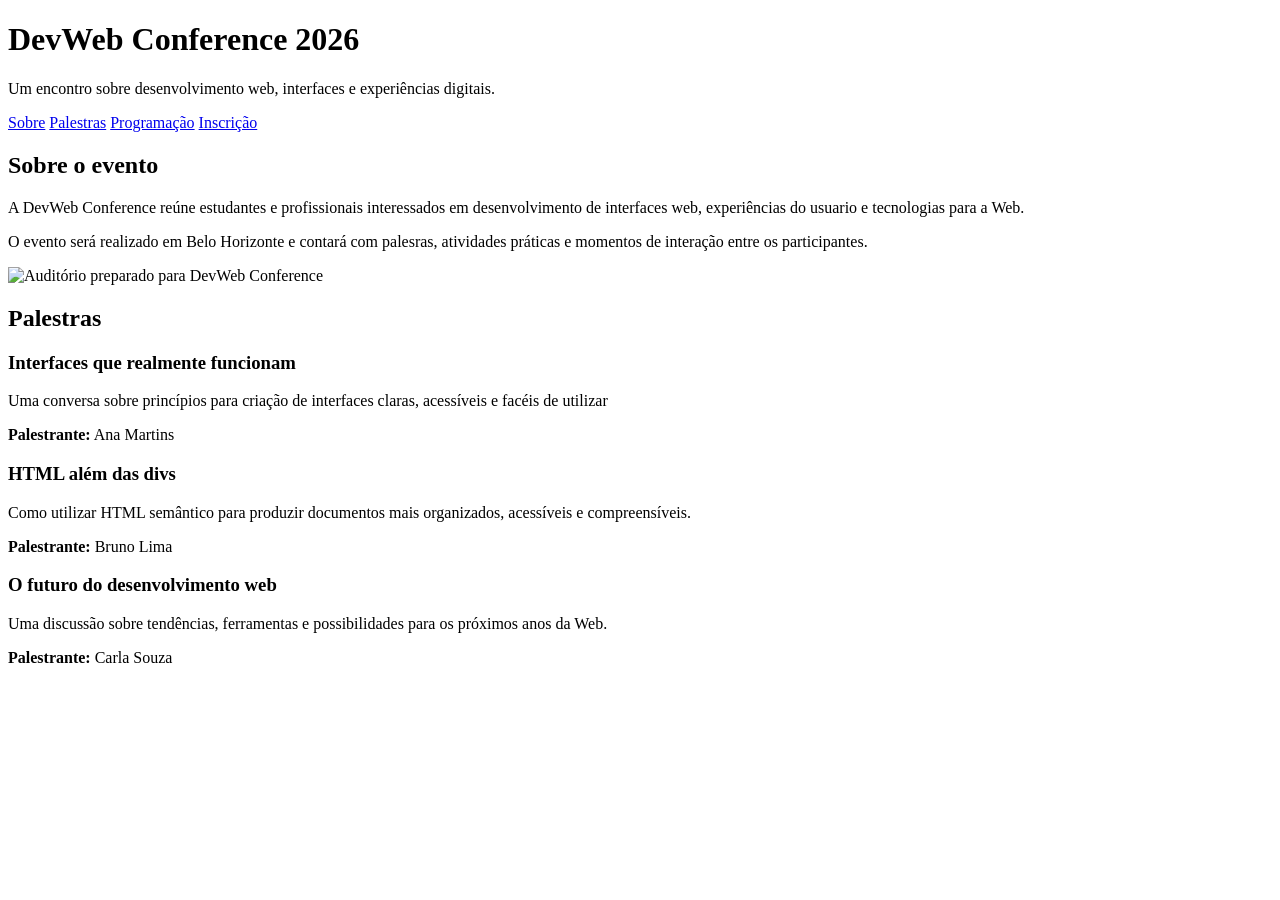
==== index.html @ d7211f95 "feat: Adiciona palestras do evento" ====
<!DOCTYPE html>
<html lang="pt-BR">
<head>
    <meta charset="UTF-8">
    <meta name="viewport" content="width=device-width, initial-scale=1.0">
    <title>DevWeb Conference</title>
</head>
<body>
    <header>
        <h1>DevWeb Conference 2026</h1>
        <p>
            Um encontro sobre desenvolvimento web,  
            interfaces e experiências digitais.
        </p>
    </header>
    <nav>
        <a href="#sobre">Sobre</a>
        <a href="#palestras">Palestras</a>
        <a href="#programacao">Programação</a>
        <a href="#inscricao">Inscrição</a>
    </nav>
    <main>
        <section id="sobre">
            <h2>Sobre o evento</h2>
            <p>
                A DevWeb Conference reúne estudantes e profissionais
                interessados em desenvolvimento de interfaces web, experiências
                do usuario e tecnologias para a Web.
            </p>
            <p>
                O evento será realizado em Belo Horizonte e contará
                com palesras, atividades práticas e momentos de 
                interação entre os participantes.
            </p>
            <img
                src="https://placehold.co/600x400"
                alt="Auditório preparado para DevWeb Conference"
            >
        </section>
        <section id="palestras">
            <h2>Palestras</h2>

            <article>
                <h3>Interfaces que realmente funcionam</h3>

                <p>
                    Uma conversa sobre princípios para criação
                    de interfaces claras, acessíveis e facéis de utilizar
                </p>
                
                <p>
                    <strong>Palestrante:</strong> Ana Martins
                </p>
            </article>
            <article>
                <h3>HTML além das divs</h3>
                <p>
                    Como utilizar HTML semântico para produzir documentos
                    mais organizados, acessíveis e compreensíveis.
                </p>

                <p>
                    <strong>Palestrante:</strong> Bruno Lima
                </p>
            </article>
            <article>
                <h3>O futuro do desenvolvimento web</h3>

                <p>
                    Uma discussão sobre tendências, ferramentas
                    e possibilidades para os próximos anos da Web.
                </p>
                <p>
                    <strong>Palestrante:</strong> Carla Souza
                </p>
            </article>
        </section>
    </main>
</body>

</html>
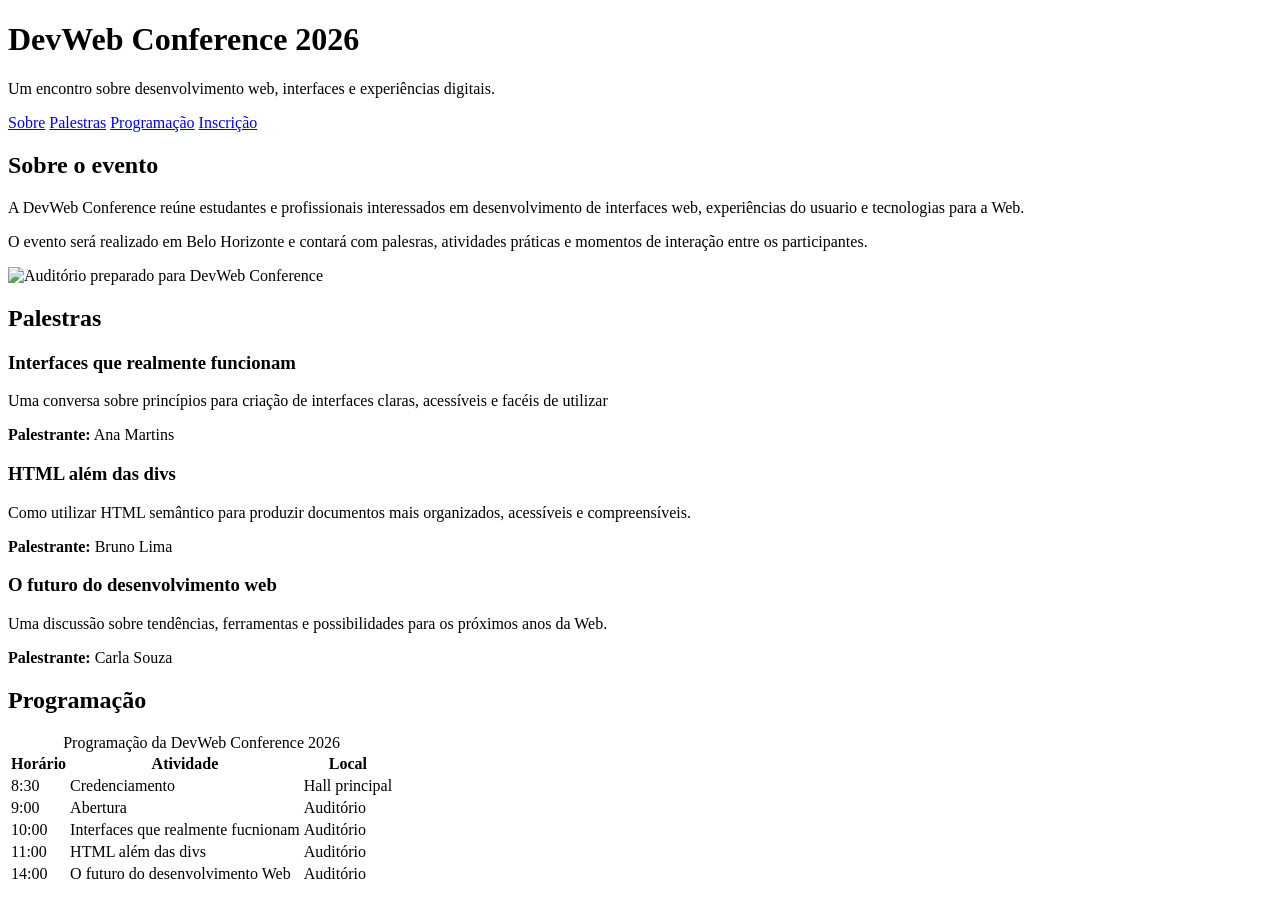
==== commit 87e8fad3: "feat: adiciona a tabela de programacao do evento" ====
--- a/index.html
+++ b/index.html
@@ -75,6 +75,48 @@
                 </p>
             </article>
         </section>
+        <section id="programacao">
+            <h2>Programação</h2>
+
+            <table>
+                <caption>Programação da DevWeb Conference 2026</caption>
+
+                <thead>
+                    <tr>
+                        <th scope="col">Horário</th>
+                        <th scope="col">Atividade</th>
+                        <th scope="col">Local</th>
+                    </tr>
+                </thead>
+                <tbody>
+                    <tr>
+                        <td>8:30</td>
+                        <td>Credenciamento</td>
+                        <td>Hall principal</td>
+                    </tr>
+                    <tr>
+                        <td>9:00</td>
+                        <td>Abertura</td>
+                        <td>Auditório</td>
+                    </tr>
+                    <tr>
+                        <td>10:00</td>
+                        <td>Interfaces que realmente fucnionam</td>
+                        <td>Auditório</td>
+                    </tr>
+                    <tr>
+                        <td>11:00</td>
+                        <td>HTML além das divs</td>
+                        <td>Auditório</td>
+                    </tr>
+                    <tr>
+                        <td>14:00</td>
+                        <td>O futuro do desenvolvimento Web</td>
+                        <td>Auditório</td>
+                    </tr>
+                </tbody>
+            </table>
+        </section>
     </main>
 </body>
 
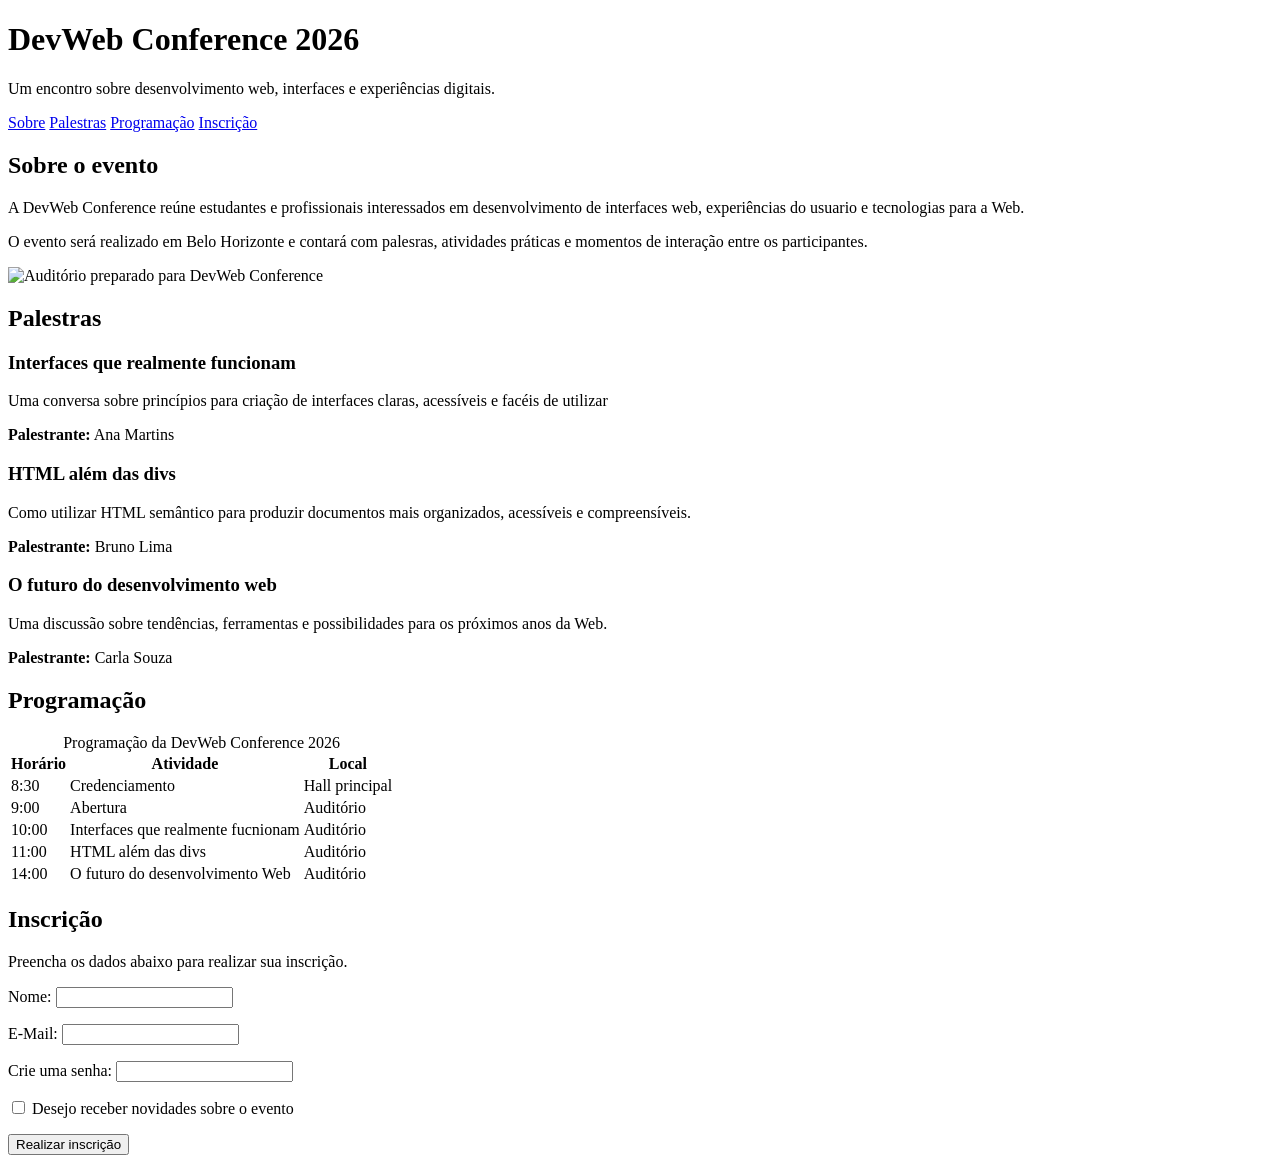
==== commit a11c60db: "feat: Adiciona o formulario de inscricao" ====
--- a/index.html
+++ b/index.html
@@ -117,6 +117,53 @@
                 </tbody>
             </table>
         </section>
+        <section id="inscricao">
+            <h2>Inscrição</h2>
+            <p> Preencha os dados abaixo para realizar sua inscrição.</p>
+            <form>
+                <p>
+                    <label for="nome">Nome: </label>
+                    <input
+                        type="text"
+                        id="nome"
+                        name="nome"
+                        required
+                    >
+                </p>
+                <p>
+                    <label for="email">E-Mail:</label>
+                    <input
+                        type="email"
+                        id="email"
+                        name="email"
+                        required
+                    >
+                </p>
+                <p>
+                    <label for="senha">Crie uma senha: </label>
+                    <input
+                        type="password"
+                        id="senha"
+                        name="senha"
+                        required
+                    >
+                </p>
+                <p>
+                    <input
+                        type="checkbox"
+                        id="novidades"
+                        name="novidades"
+                    >
+                    <label for="novidades">
+                        Desejo receber novidades sobre o evento
+                    </label>
+                </p>
+                <button type="submit">
+                    Realizar inscrição
+                </button>
+                
+            </form>
+        </section>
     </main>
 </body>
 
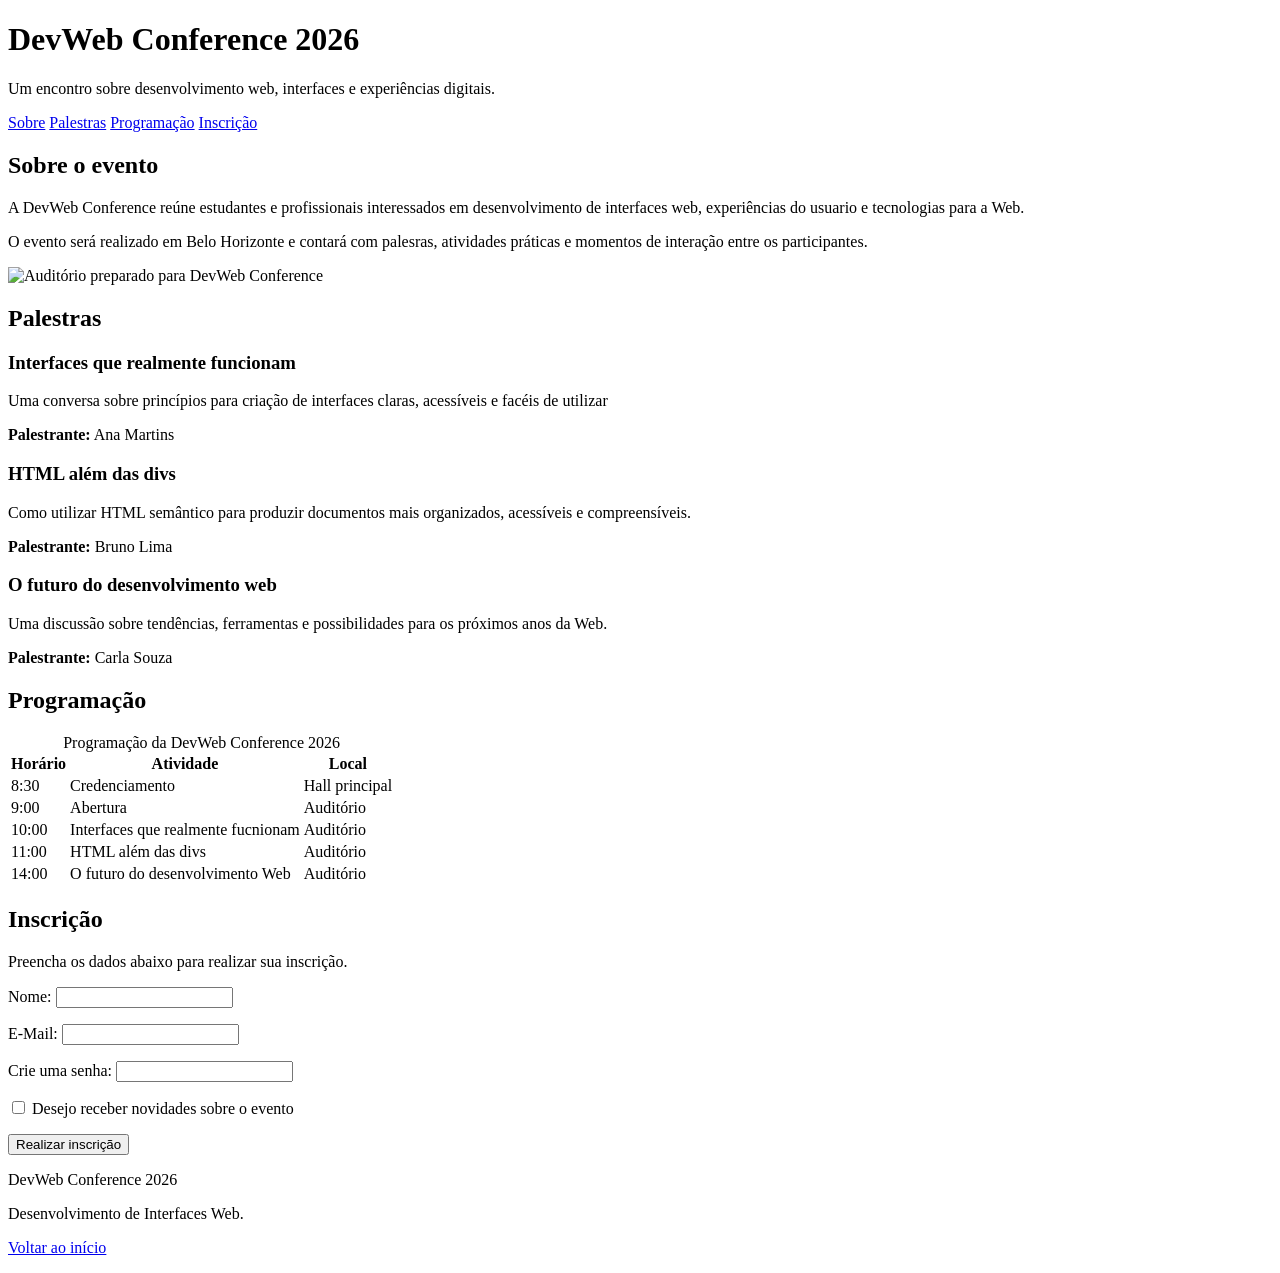
==== commit 2940f35f: "feat: adiciona rodape e navegacao para o inicio" ====
--- a/index.html
+++ b/index.html
@@ -6,7 +6,7 @@
     <title>DevWeb Conference</title>
 </head>
 <body>
-    <header>
+    <header id="topo">
         <h1>DevWeb Conference 2026</h1>
         <p>
             Um encontro sobre desenvolvimento web,  
@@ -161,10 +161,19 @@
                 <button type="submit">
                     Realizar inscrição
                 </button>
-                
+
             </form>
         </section>
     </main>
+    <footer>
+        <p>DevWeb Conference 2026</p>
+        <p>
+            Desenvolvimento de Interfaces Web.
+        </p>
+        <p>
+            <a href="#topo">Voltar ao início</a>
+        </p>
+    </footer>
 </body>
 
 </html>
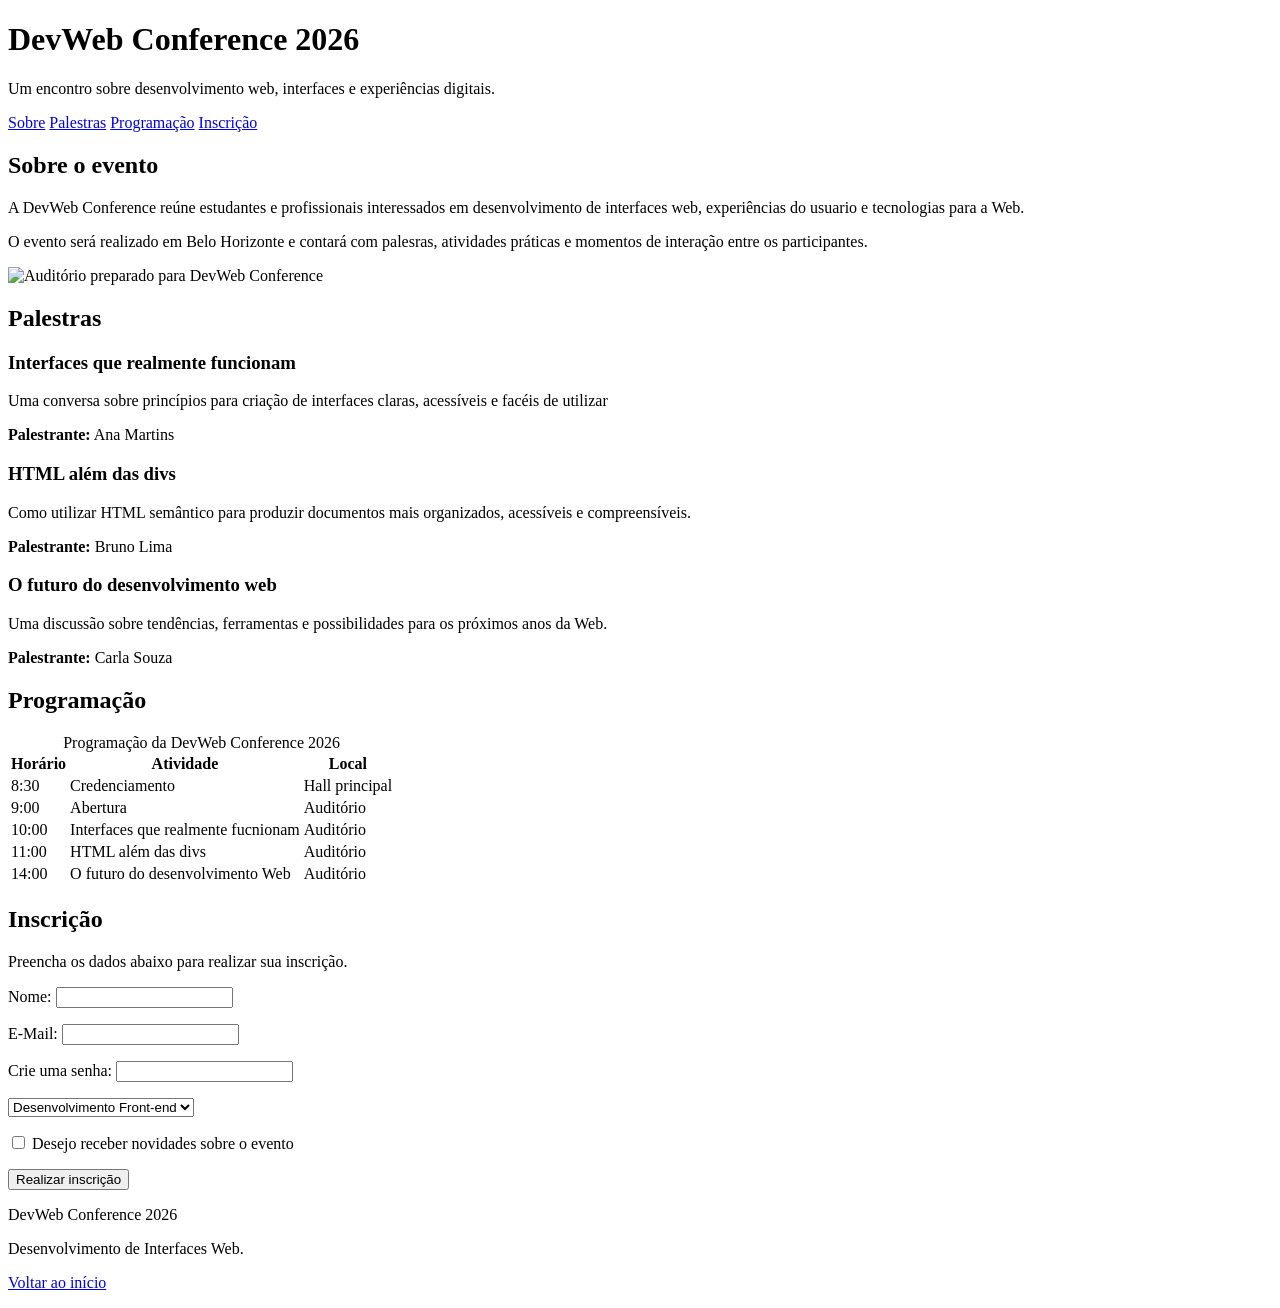
==== commit 93043c0c: "feat: Adiciona opcao de escolha de trilha ao formulario" ====
--- a/index.html
+++ b/index.html
@@ -148,6 +148,15 @@
                         required
                     >
                 </p>
+
+                <p>
+                    <select name="trilha" id="trilha">
+                        <option>Desenvolvimento Front-end</option>
+                        <option>UX e Interfaces</option>
+                        <option>Tecnologias Web</option>
+                    </select>
+                </p>
+
                 <p>
                     <input
                         type="checkbox"
@@ -158,10 +167,11 @@
                         Desejo receber novidades sobre o evento
                     </label>
                 </p>
+
                 <button type="submit">
                     Realizar inscrição
                 </button>
-
+                
             </form>
         </section>
     </main>
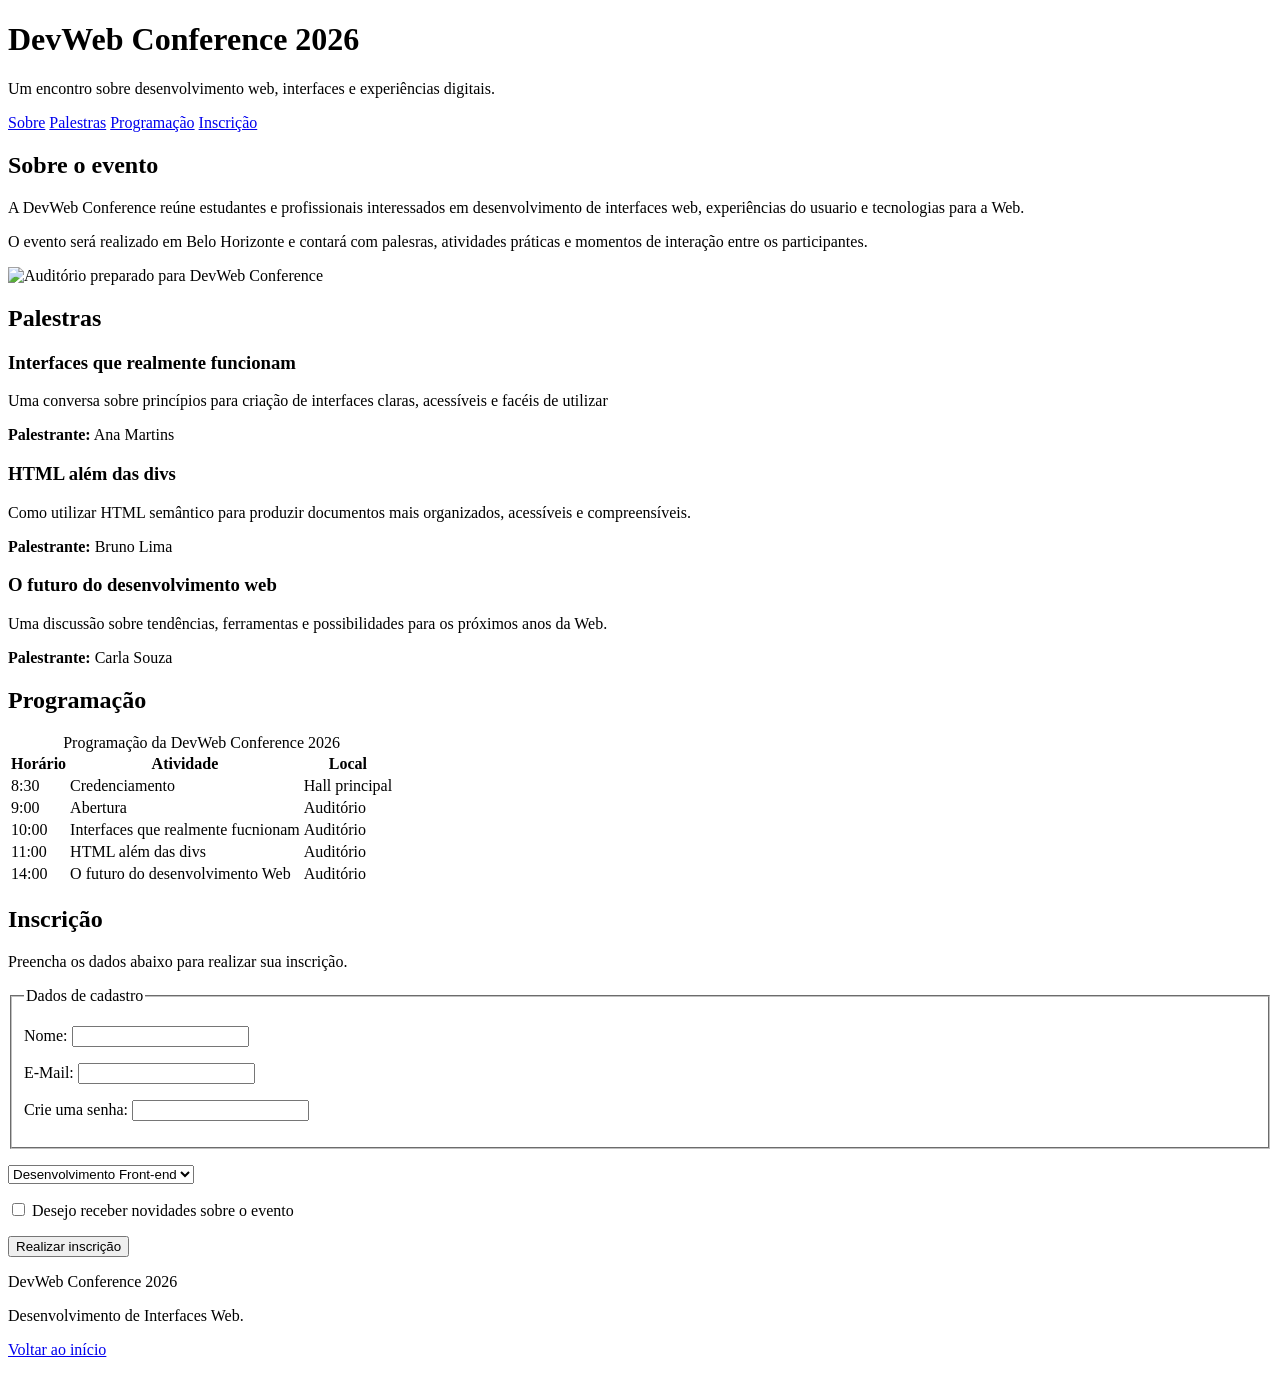
==== commit fcdf7478: "feat: Adiciona campo para organizar o formulario" ====
--- a/index.html
+++ b/index.html
@@ -121,7 +121,9 @@
             <h2>Inscrição</h2>
             <p> Preencha os dados abaixo para realizar sua inscrição.</p>
             <form>
-                <p>
+                <fieldset>
+                    <legend>Dados de cadastro</legend>
+                    <p>
                     <label for="nome">Nome: </label>
                     <input
                         type="text"
@@ -148,7 +150,8 @@
                         required
                     >
                 </p>
-
+                </fieldset>
+                
                 <p>
                     <select name="trilha" id="trilha">
                         <option>Desenvolvimento Front-end</option>
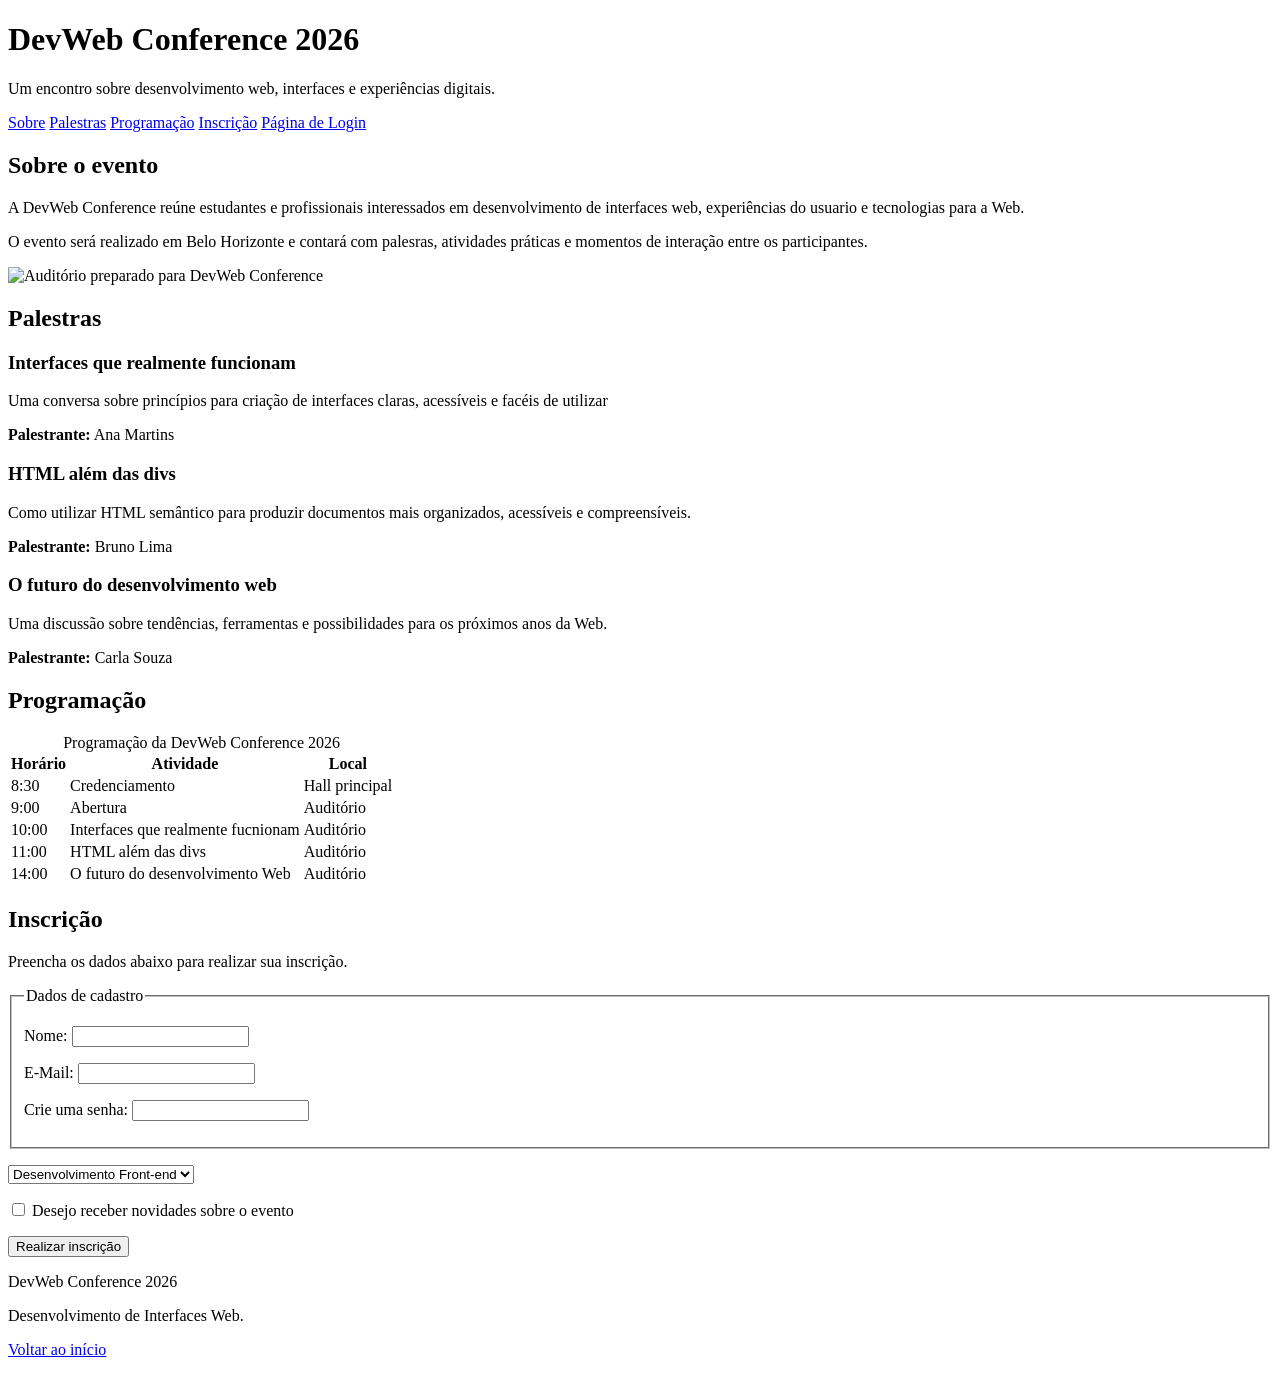
==== commit 10574a42: "feat: Adiciona link para a pagina de login" ====
--- a/index.html
+++ b/index.html
@@ -18,6 +18,7 @@
         <a href="#palestras">Palestras</a>
         <a href="#programacao">Programação</a>
         <a href="#inscricao">Inscrição</a>
+        <a href="login.html">Página de Login</a>
     </nav>
     <main>
         <section id="sobre">
